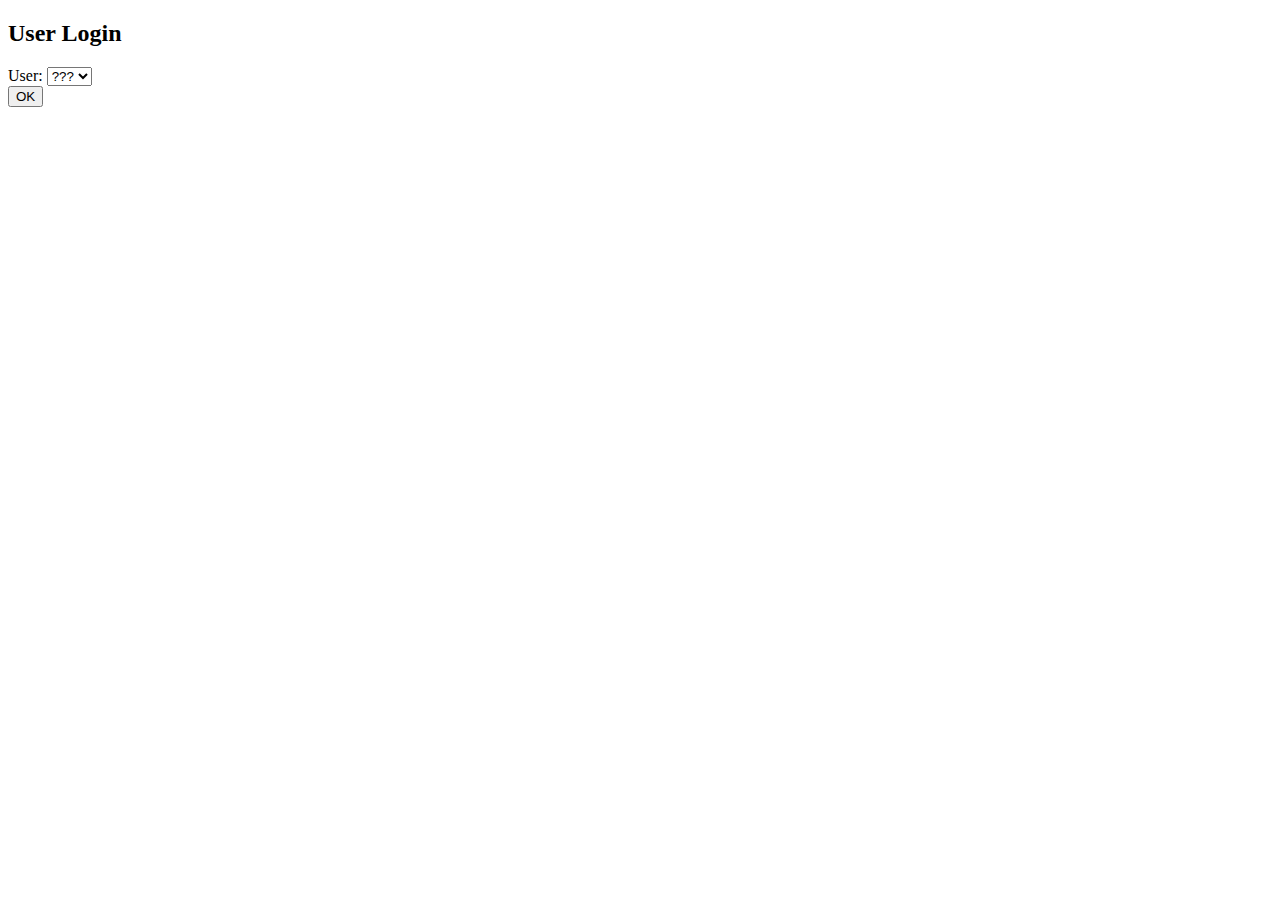
==== index.html @ 5d895423 "Update and rename pfp2.jpg to index.html" ====
<!DOCTYPE html>
<html lang="en">

<head>
  <meta charset="UTF-8">
  <meta name="viewport" content="device-width, initial-scale=1.0">
  <title>gate</title>
  <link rel="stylesheet" href="style.css">
</head>

<body>
  <div class="login-container">
    <div class="login-box">
      <div class="red-bar">
        <h2>User Login</h2>
      </div>
      <div>
        <div class="user-dropdown">
          <label for="user">User:</label>
          <select id="user" name="user">
            <option value="ego">???</option>
          </select>
        </div>
        <button onclick="enterWebsite()">OK</button>
      </div>
    </div>
     
  <script>
    function enterWebsite() {
      window.location.href = "users.html";
    }
  </script>
</body>

</html>
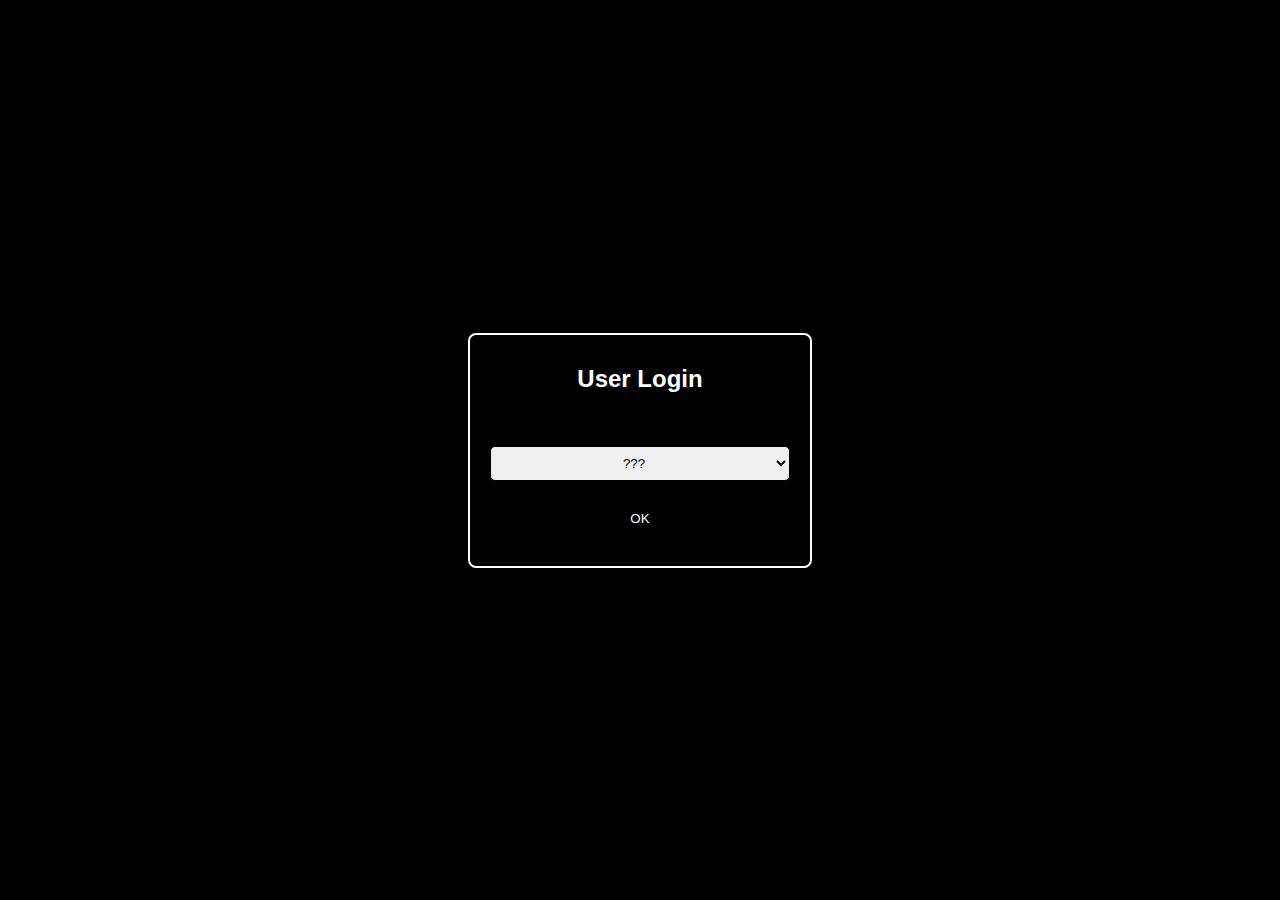
==== commit c0d9b57d: "Update index.html" ====
--- a/index.html
+++ b/index.html
@@ -27,7 +27,7 @@
      
   <script>
     function enterWebsite() {
-      window.location.href = "users.html";
+      window.location.href = "users";
     }
   </script>
 </body>
--- a/style.css
+++ b/style.css
@@ -0,0 +1,144 @@
+html, body {
+  margin: 0;
+  padding: 0;
+  height: 100%;
+}
+
+body {
+  font-family: 'Arial', sans-serif;
+  background-color: #000;
+  display: flex;
+  align-items: center;
+  justify-content: center;
+}
+
+.background {
+  position: absolute;
+  width: 100%;
+  height: 100%;
+  background-image: url('https://cdn.discordapp.com/attachments/1202033611000254526/1202734177708146718/85aec2e0473718e2e39571cad7a9c103.png?ex=65ce887d&is=65bc137d&hm=b011ab8fdaa3270621389550b77577885594ee486ec5a0c4bbad7338479af4b3&');
+  background-size: cover;
+  background-position: center center;
+}
+
+header {
+  text-align: center;
+  padding-top: 10px;
+  margin-bottom: 20px;
+  z-index: 1;
+}
+
+header h1 {
+  margin: 0;
+  color: #fff;
+}
+
+main {
+  display: flex;
+  flex-wrap: wrap;
+  justify-content: center;
+  z-index: 1;
+}
+
+.profile {
+  flex: 0 0 auto;
+  display: flex;
+  flex-direction: column;
+  align-items: center;
+  margin: 10px;
+}
+
+.profile img {
+  border-radius: 50%;
+  width: 100px;
+  height: 100px;
+  object-fit: cover;
+}
+
+.profile p {
+  color: #fff;
+  margin-top: 10px;
+}
+
+.profile:nth-child(odd) {
+  transform: scale(0.9);
+}
+
+.profile:nth-child(even) {
+  transform: scale(0.8);
+}
+
+.profile:hover {
+  transform: scale(1);
+}
+
+.login-container {
+  display: flex;
+  justify-content: center;
+  align-items: center;
+  height: 100%;
+}
+
+.login-box {
+  background-color: #000;
+  border: 2px solid #fff;
+  border-radius: 8px;
+  padding: 20px; 
+  box-shadow: 0 0 10px rgba(0, 0, 0, 0.1);
+  width: 300px; 
+  text-align: center; 
+}
+
+.red-bar {
+  background-color: #000;
+  padding: 10px;
+  border-radius: 5px 5px 0 0;
+}
+
+.red-bar h2 {
+  color: #fff;
+  margin: 0;
+}
+
+.user-dropdown {
+  margin: 20px 0;
+}
+
+label {
+  display: block;
+  margin-bottom: 5px;
+}
+
+select {
+  width: 100%;
+  padding: 8px;
+  border: 1px solid #000;
+  border-radius: 5px;
+  color: #000;
+  text-align: center;
+}
+
+button {
+  background-color: #000;
+  color: #fff;
+  padding: 10px;
+  border: none;
+  border-radius: 5px;
+  cursor: pointer;
+  display: block;
+  margin: 10px auto;
+}
+
+button:hover {
+  background-color: #252525; 
+}
+
+.founder {
+  color: #460000;
+  font-weight: bold;
+}
+
+.cofounder {
+  color: #473172;
+  font-weight: bold;
+}
